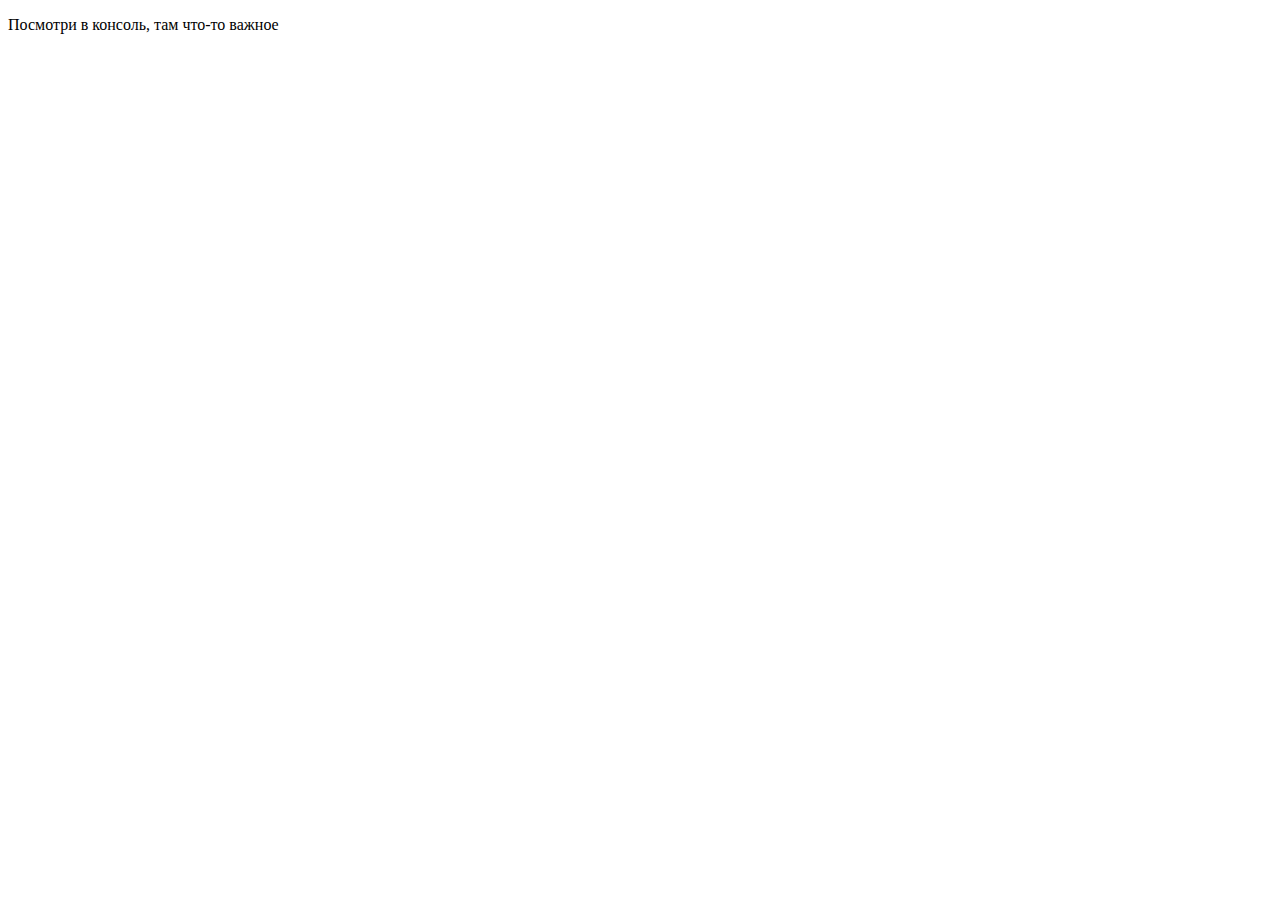
==== task1/index.html @ 45215058 "task1" ====
<!DOCTYPE html>
<html lang="en">
<head>
    <meta charset="UTF-8">
    <title>JS-Start. 1 задача</title>
</head>
<body>
<p>Посмотри в консоль, там что-то важное</p>
</body>
<script src="script.js"></script>
</html>
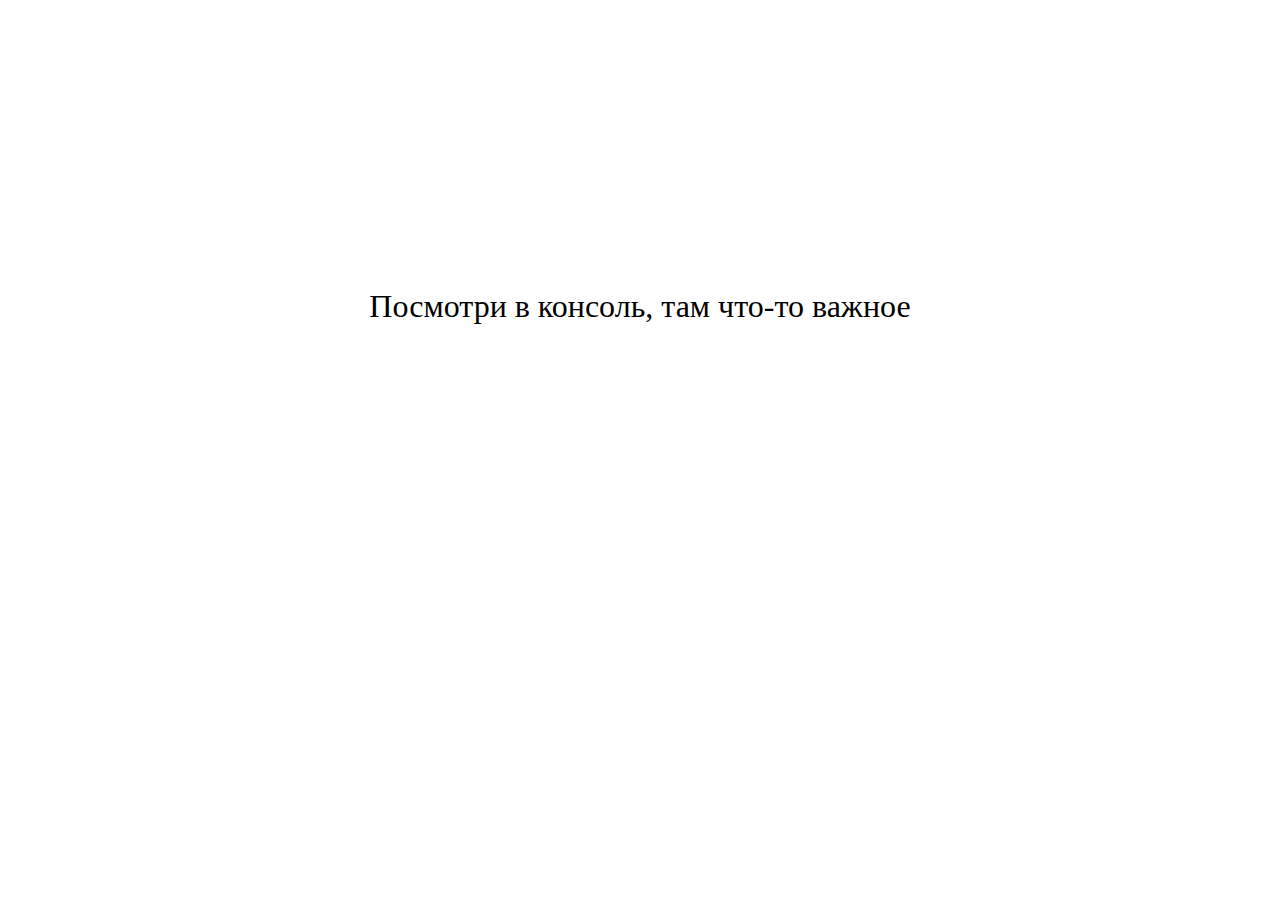
==== commit 17466903: "more_styles" ====
--- a/task1/index.html
+++ b/task1/index.html
@@ -3,9 +3,12 @@
 <head>
     <meta charset="UTF-8">
     <title>JS-Start. 1 задача</title>
+    <link rel="stylesheet" href="style.css">
 </head>
+
 <body>
 <p>Посмотри в консоль, там что-то важное</p>
+
 </body>
 <script src="script.js"></script>
 </html>--- a/task1/style.css
+++ b/task1/style.css
@@ -0,0 +1,7 @@
+body {  
+    display: flex; 
+    justify-content: center;
+    font-size: 2rem;
+    margin-top: 20%;
+}
+
